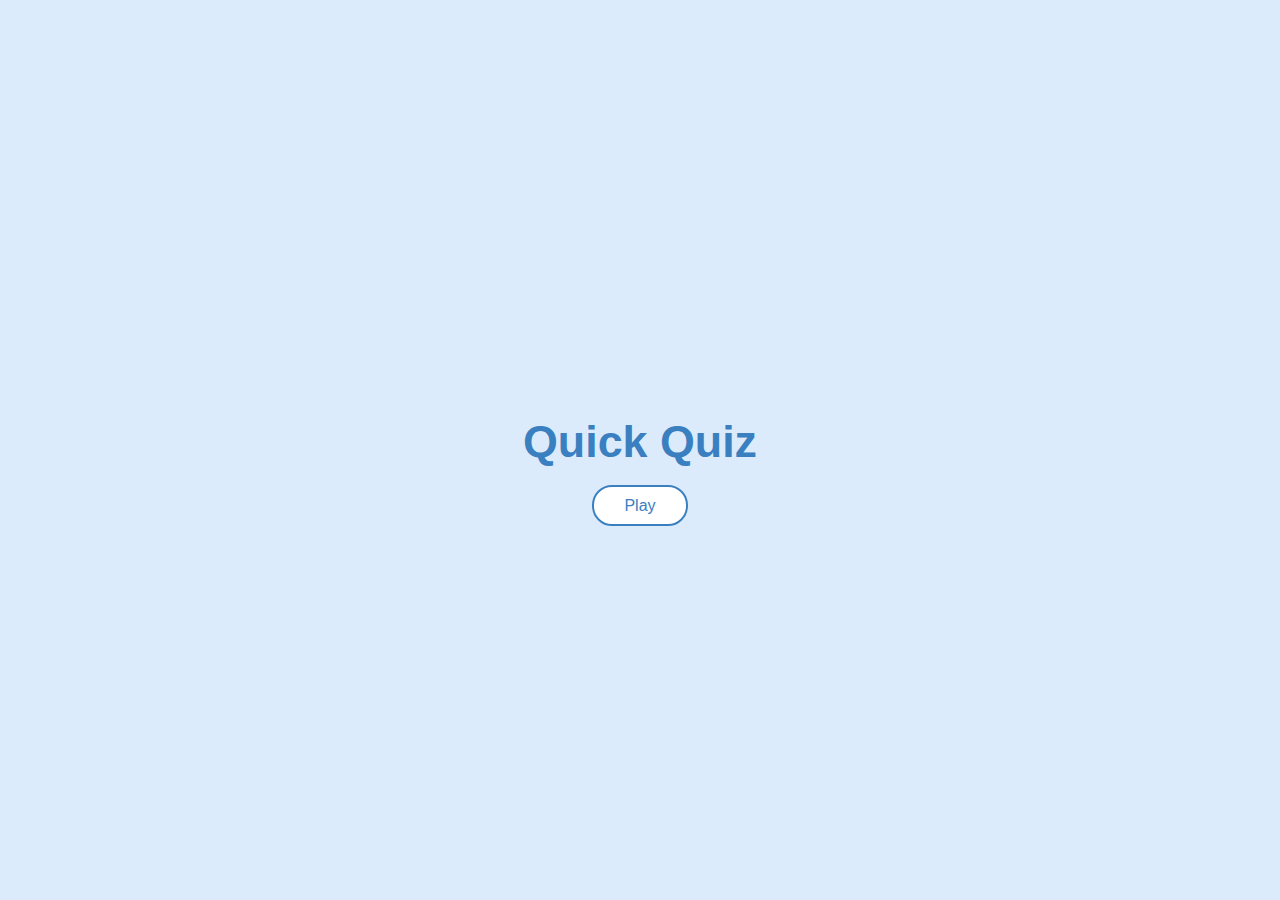
==== index.html @ a4e926cc "Initial commit" ====
<!DOCTYPE html>
<html lang="en">
<head>
    <meta charset="UTF-8" />
    <meta name="viewport" content="width=device-width, initial-scale=1.0" />
    <title>QuizzApp</title>
    <link rel="stylesheet" href="styles.css" />
</head>
<body>
<div class="container">
    <h1>Quick Quiz</h1>
    <a href="quiz.html" class="anchorTag-button">Play</a>
</div>
</body>
</html>
---- styles.css ----
body {
    margin: 0;
    padding: 0;
    height: 100vh;
    display: flex;
    align-items: center;
    justify-content: center;
    background-color: #dcebfb;
    font-family: Arial, sans-serif;
}

.container {
    text-align: center;
}

h1 {
    color: #3A80C1;
    font-size: 2.8rem;
}

.anchorTag-button {
    color: #3A80C1;
    font-size: 1rem;
    padding: 10px 30px;
    border-radius: 20px;
    text-decoration: none;
    background-color: #FFFFFF;
    border: 2px solid #3A80C1;
}

.anchorTag-button:hover {
    color: #FFFFFF;
    background-color: #3A80C1;
}

.quiz-container {
    width: 750px;
    padding: 20px;
    background-color: #dcebfb;
    border-radius: 10px;
}

.quiz-header {
    display: flex;
    justify-content: space-between;
    margin-bottom: 20px;
}

.info {
    color: #3A80C1;
    font-weight: bolder;
    display: flex;
    justify-content: space-between;
    margin-bottom: 20px;
}

.info-item {
    font-size: 25px;
    font-weight: bolder;
}

h2 {
    font-size: 1.5rem;
    margin-bottom: 20px;
}

#choices-container {
    display: flex;
    flex-direction: column;
    background-color: #dcebfb;

}

.choice-container {
    display: flex;
    flex-direction: row;
    font-weight: bolder;
}

p {
    margin-right: 10px;
    padding: 5px;
}

.choice {
    background-color: white;
    padding: 10px;
    margin: 5px 0;
    cursor: pointer;
    width: 700px;
    border-color: transparent;
}

.correct {
    background-color: #5BB75B;
    color: #FFFFFF;
}

.incorrect {
    background-color: red;
    color: #FFFFFF;
}

.end-button {
    color: #3A80C1;
    font-size: 1rem;
    margin-top: 4px;
    padding: 10px 30px;
    text-decoration: none;
    background-color: #FFFFFF;
    border: 2px solid #3A80C1;
}

.end-button:hover {
    color: #FFFFFF;
    background-color: #3A80C1;
}

.anchorTag-container {
    display: flex;
    flex-direction: column;
}
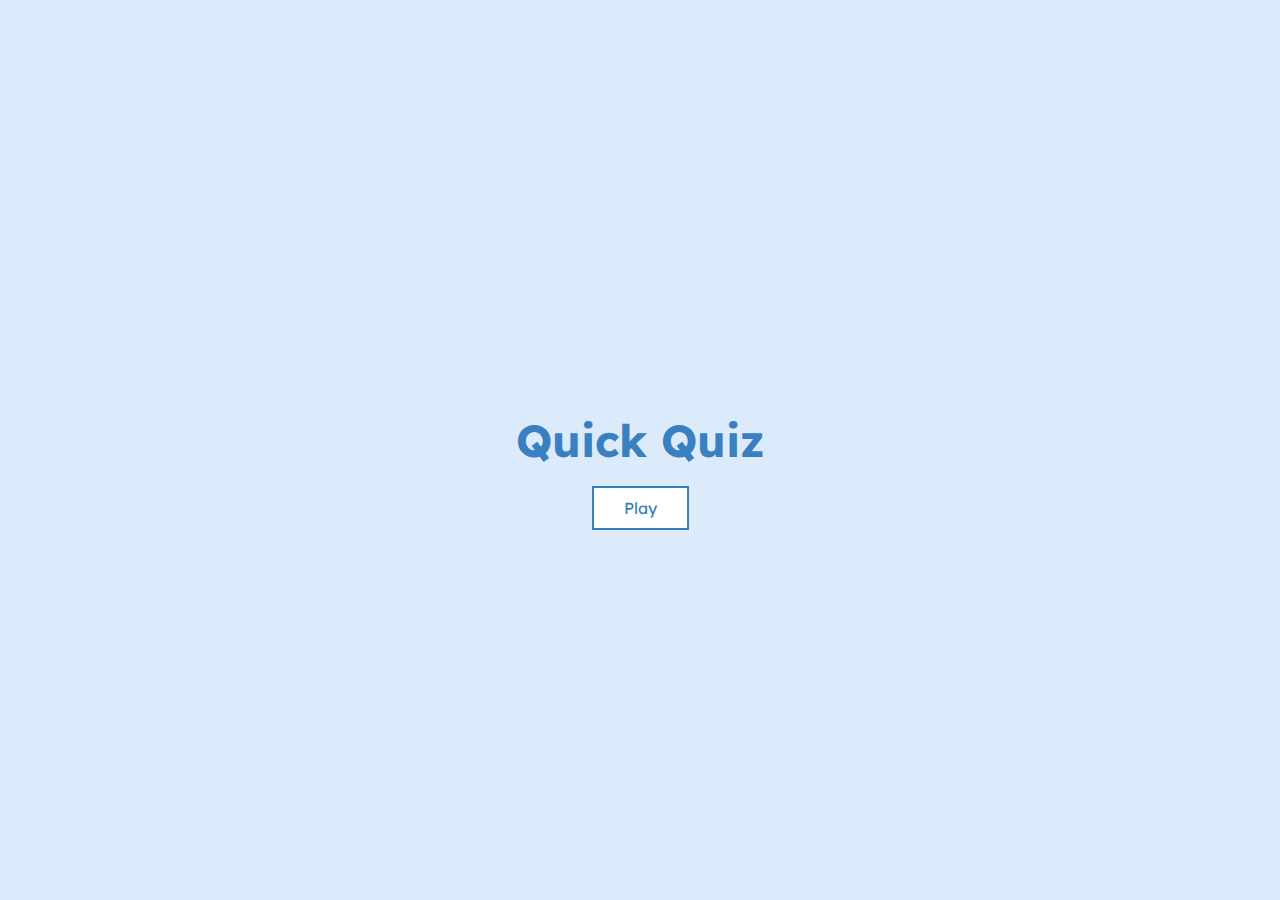
==== commit f6506316: "changed the font" ====
--- a/index.html
+++ b/index.html
@@ -1,6 +1,9 @@
 <!DOCTYPE html>
 <html lang="en">
 <head>
+    <link rel="preconnect" href="https://fonts.googleapis.com">
+    <link rel="preconnect" href="https://fonts.gstatic.com" crossorigin>
+    <link href="https://fonts.googleapis.com/css2?family=Lexend:wght@100..900&display=swap" rel="stylesheet">
     <meta charset="UTF-8" />
     <meta name="viewport" content="width=device-width, initial-scale=1.0" />
     <title>QuizzApp</title>
--- a/styles.css
+++ b/styles.css
@@ -6,7 +6,7 @@
     align-items: center;
     justify-content: center;
     background-color: #dcebfb;
-    font-family: Arial, sans-serif;
+    font-family: "Lexend", sans-serif;
 }
 
 .container {
@@ -22,7 +22,7 @@
     color: #3A80C1;
     font-size: 1rem;
     padding: 10px 30px;
-    border-radius: 20px;
+    width: 170px;
     text-decoration: none;
     background-color: #FFFFFF;
     border: 2px solid #3A80C1;
